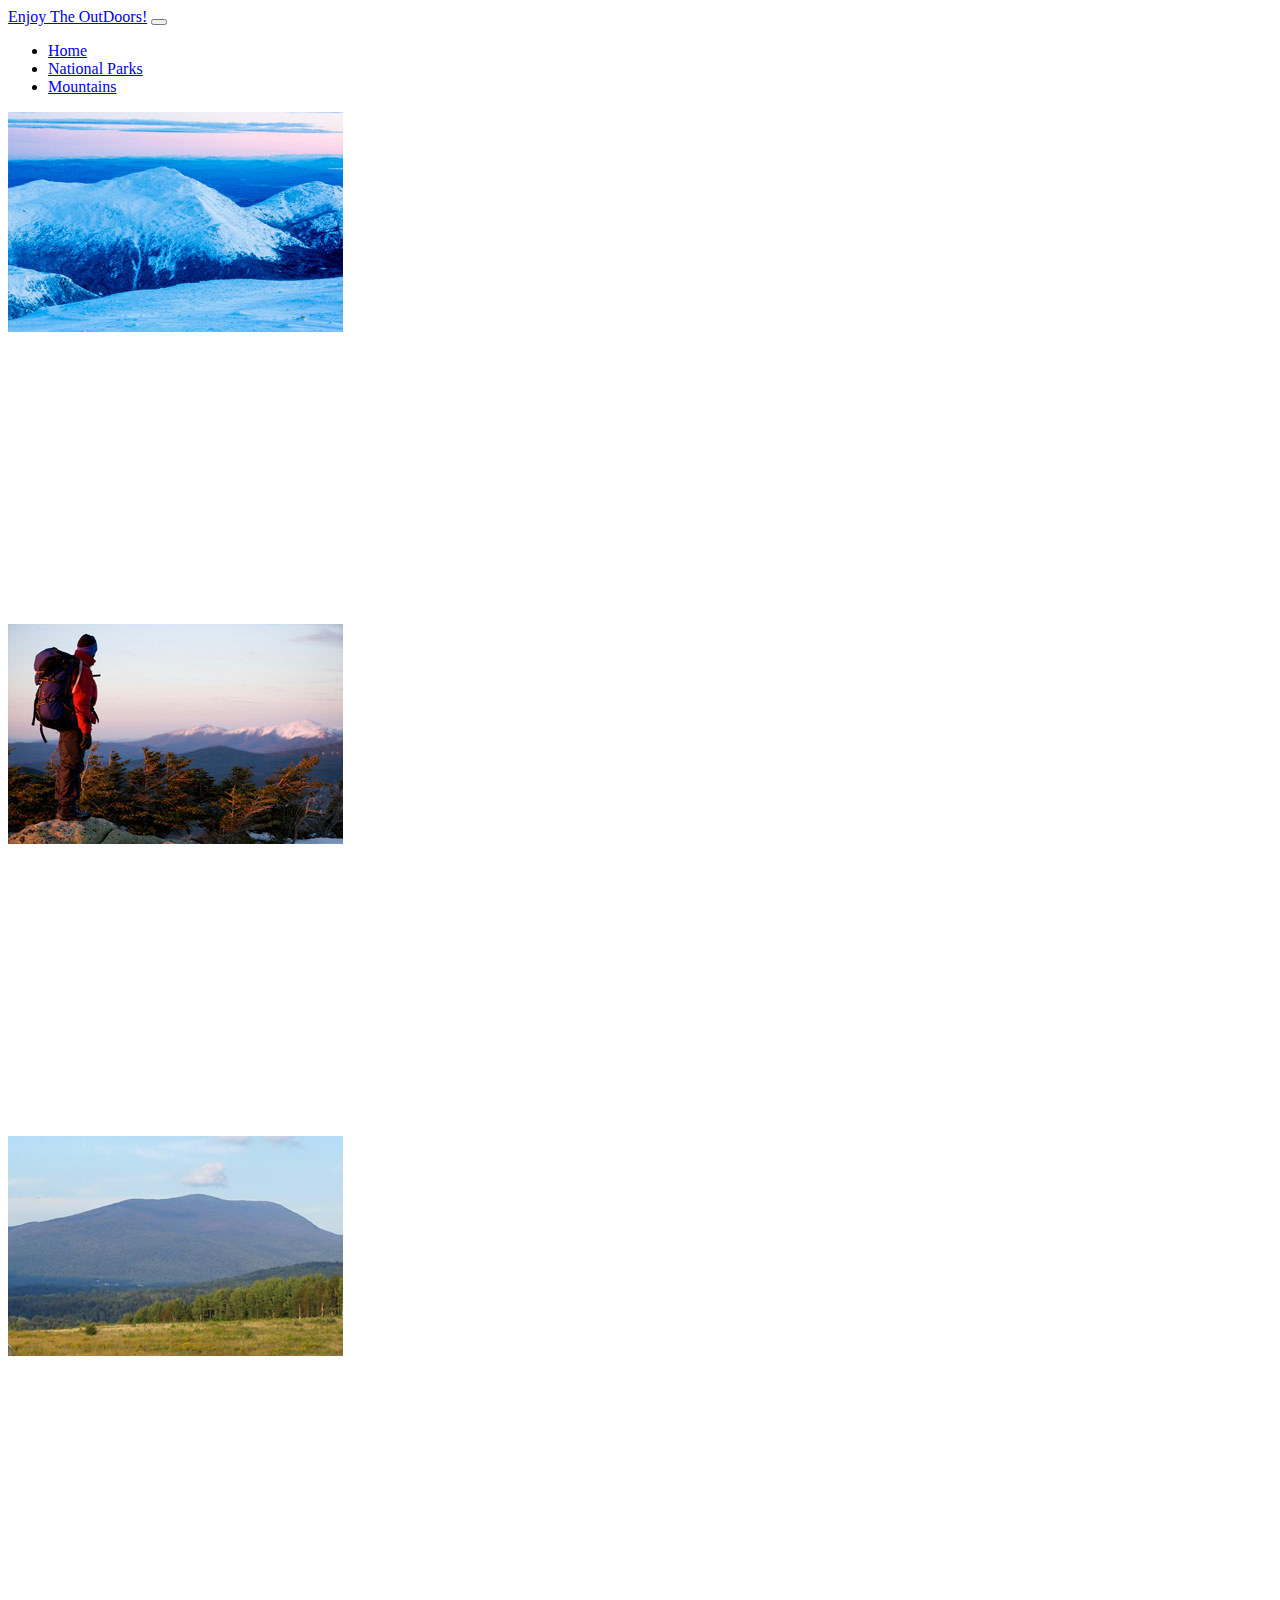
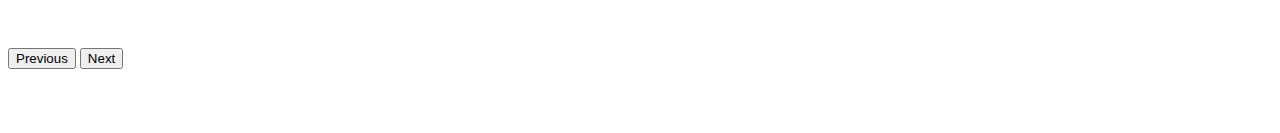
==== index.html @ 0d9d498b "added images folder, scripts folder, index, and other pages added minor cess changes. need to finish" ====
<!DOCTYPE html>
<html lang="en">
  <head>
    <meta charset="UTF-8" />
    <meta http-equiv="X-UA-Compatible" content="IE=edge" />
    <meta name="viewport" content="width=device-width, initial-scale=1.0" />
    <title>Enjoy The OutDoors</title>
    <link rel="stylesheet" href="style.css" />
    <script src="main.js"></script>
    <link
      href="https://cdn.jsdelivr.net/npm/bootstrap@5.3.0-alpha3/dist/css/bootstrap.min.css"
      rel="stylesheet"
      integrity="sha384-KK94CHFLLe+nY2dmCWGMq91rCGa5gtU4mk92HdvYe+M/SXH301p5ILy+dN9+nJOZ"
      crossorigin="anonymous"
    />
    <script
      src="https://cdn.jsdelivr.net/npm/bootstrap@5.3.0-alpha3/dist/js/bootstrap.bundle.min.js"
      integrity="sha384-ENjdO4Dr2bkBIFxQpeoTz1HIcje39Wm4jDKdf19U8gI4ddQ3GYNS7NTKfAdVQSZe"
      crossorigin="anonymous"
    ></script>
  </head>
  <body>
      <nav class="navbar navbar-expand-lg bg-body-tertiary" class="navbar bg-dark" data-bs-theme="dark"
      >
        <div class="container-fluid">
          <a class="navbar-brand" href="#">Enjoy The OutDoors!</a>
          <button
            class="navbar-toggler"
            type="button"
            data-bs-toggle="collapse"
            data-bs-target="#navbarText"
            aria-controls="navbarText"
            aria-expanded="false"
            aria-label="Toggle navigation"
          >
            <span class="navbar-toggler-icon"></span>
          </button>
          <div class="collapse navbar-collapse" id="navbarText">
            <ul class="navbar-nav me-auto mb-2 mb-lg-0">
              <li class="nav-item">
                <a class="nav-link active" aria-current="page" href="index.html">Home</a>
              </li>
              <li class="nav-item">
                <a class="nav-link" href="nationalparks.html">National Parks</a>
              </li>
              <li class="nav-item">
                <a class="nav-link" href="mountains.html">Mountains</a>
              </li>
            </ul>
          </div>
        </div>
      </nav>
    </nav>

    <div id="carouselExampleAutoplaying" class="carousel slide" data-bs-ride="carousel">
      <div class="carousel-inner">
        <div class="carousel-item active">
          <img src="images/Adams-StoryImage_2.jpg" class="d-block w-100" alt="...">
        </div>
        <div class="carousel-item">
          <img src="images/Bond-StoryImage_3.jpg" class="d-block w-100" alt="...">
        </div>
        <div class="carousel-item">
          <img src="images/Cabot-StoryImg.jpg" class="d-block w-100" alt="...">
        </div>
      </div>
      <button class="carousel-control-prev" type="button" data-bs-target="#carouselExampleAutoplaying" data-bs-slide="prev">
        <span class="carousel-control-prev-icon" aria-hidden="true"></span>
        <span class="visually-hidden">Previous</span>
      </button>
      <button class="carousel-control-next" type="button" data-bs-target="#carouselExampleAutoplaying" data-bs-slide="next">
        <span class="carousel-control-next-icon" aria-hidden="true"></span>
        <span class="visually-hidden">Next</span>
      </button>
    </div>

  </body>
</html>
---- style.css ----
.carousel {
    margin-bottom: 4rem;
}

.carousel-item {
    height: 32rem;
}
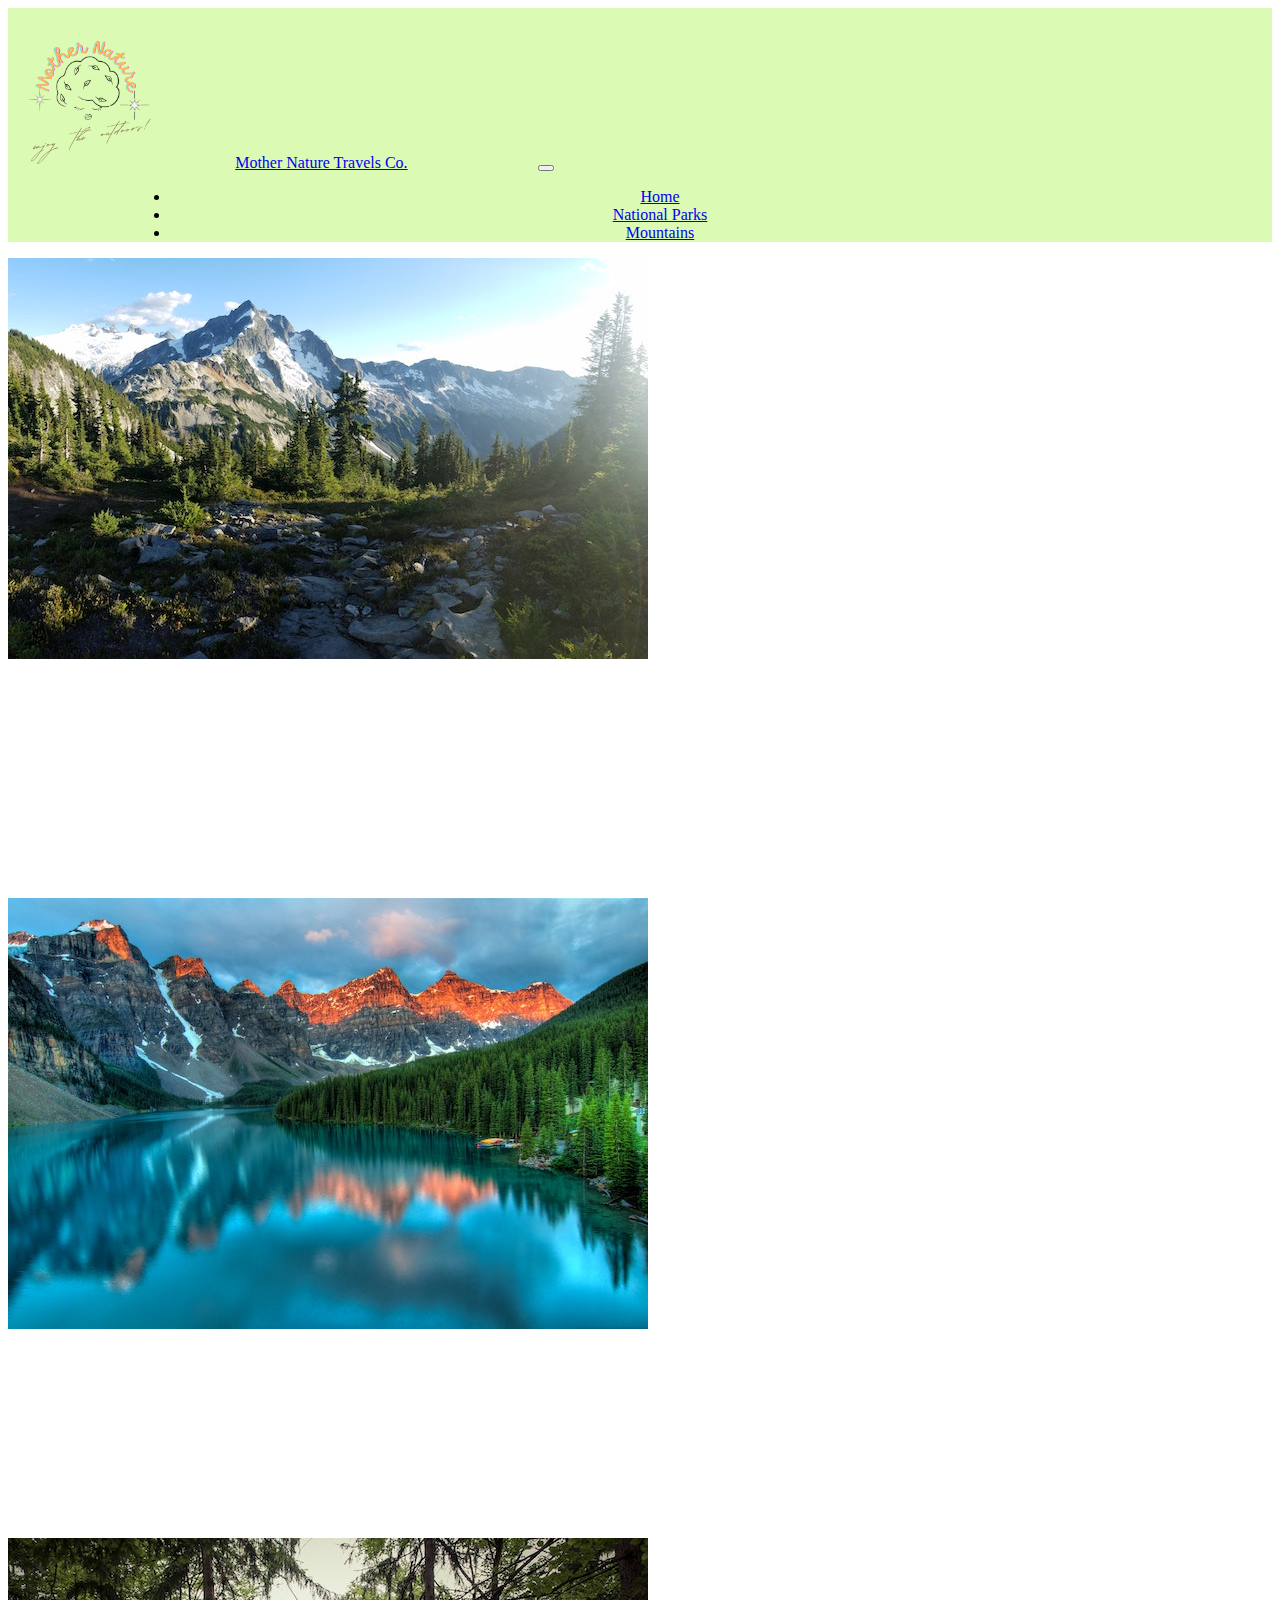
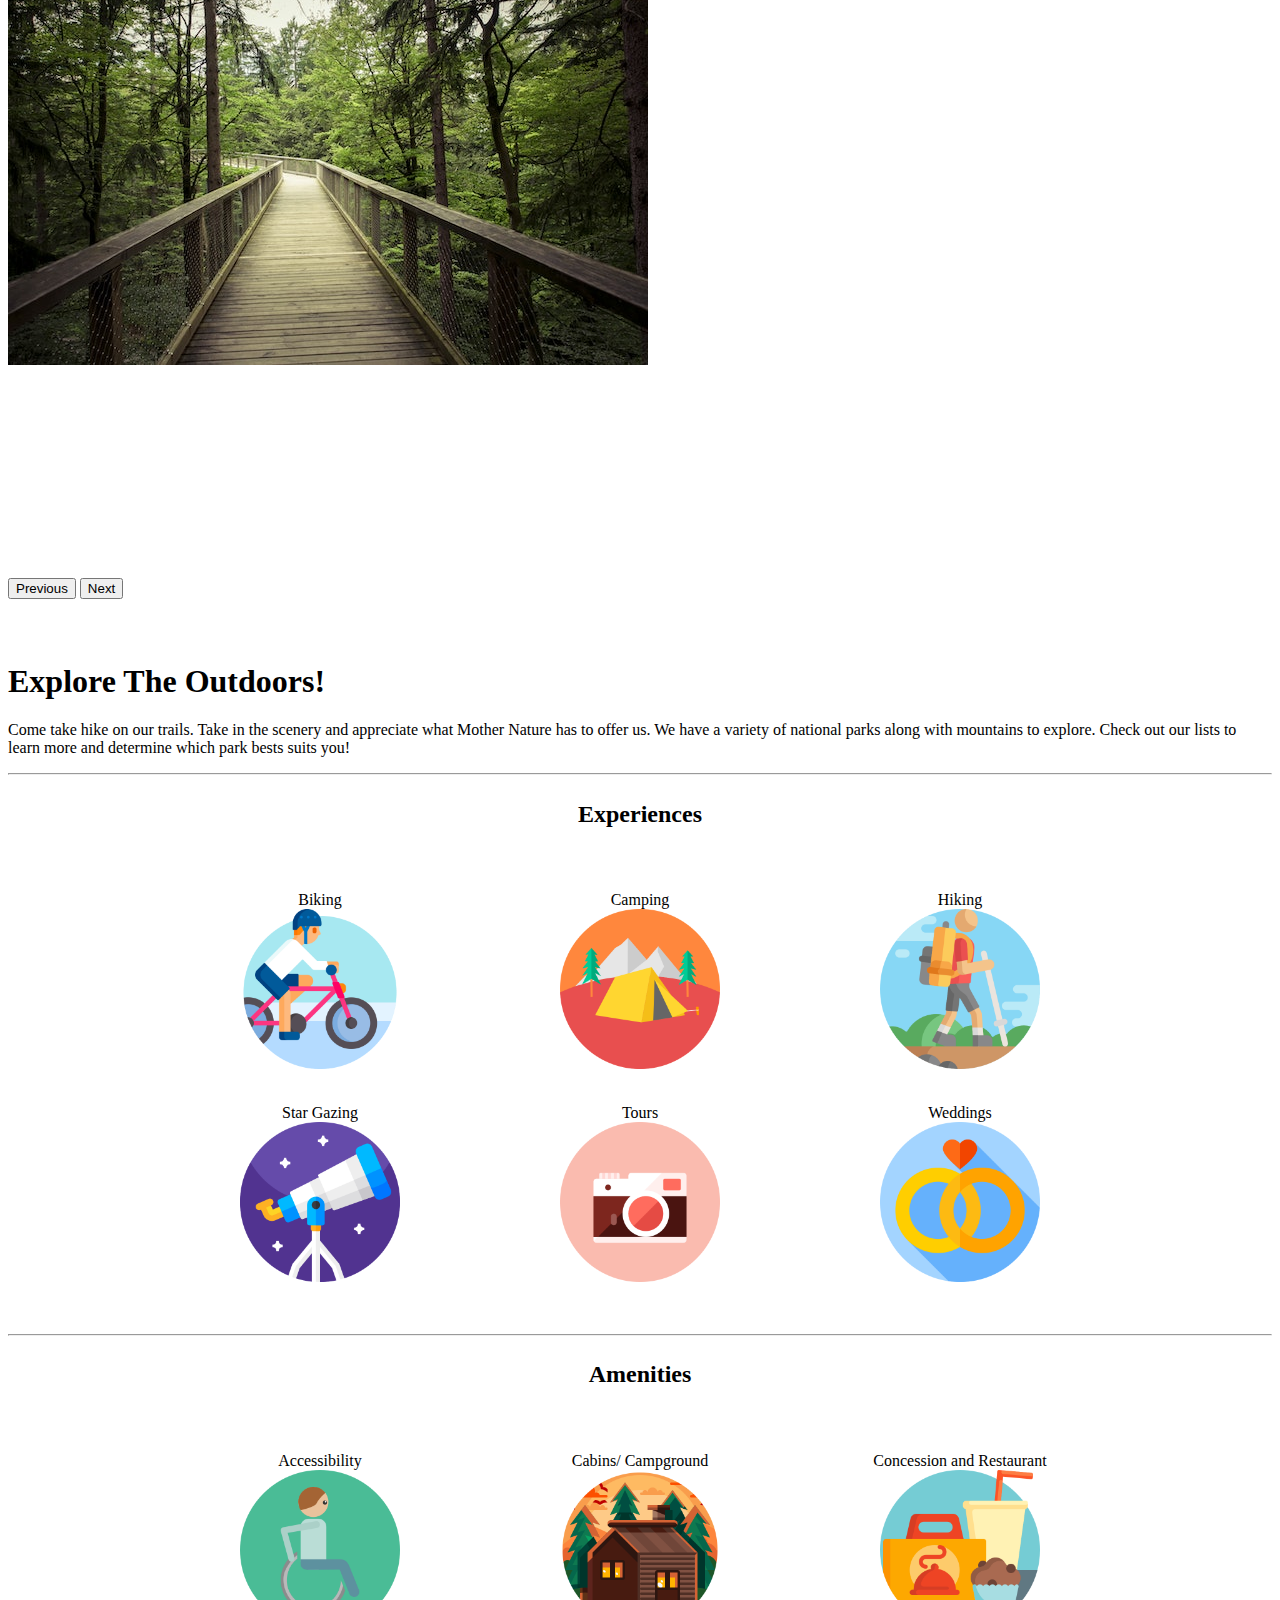
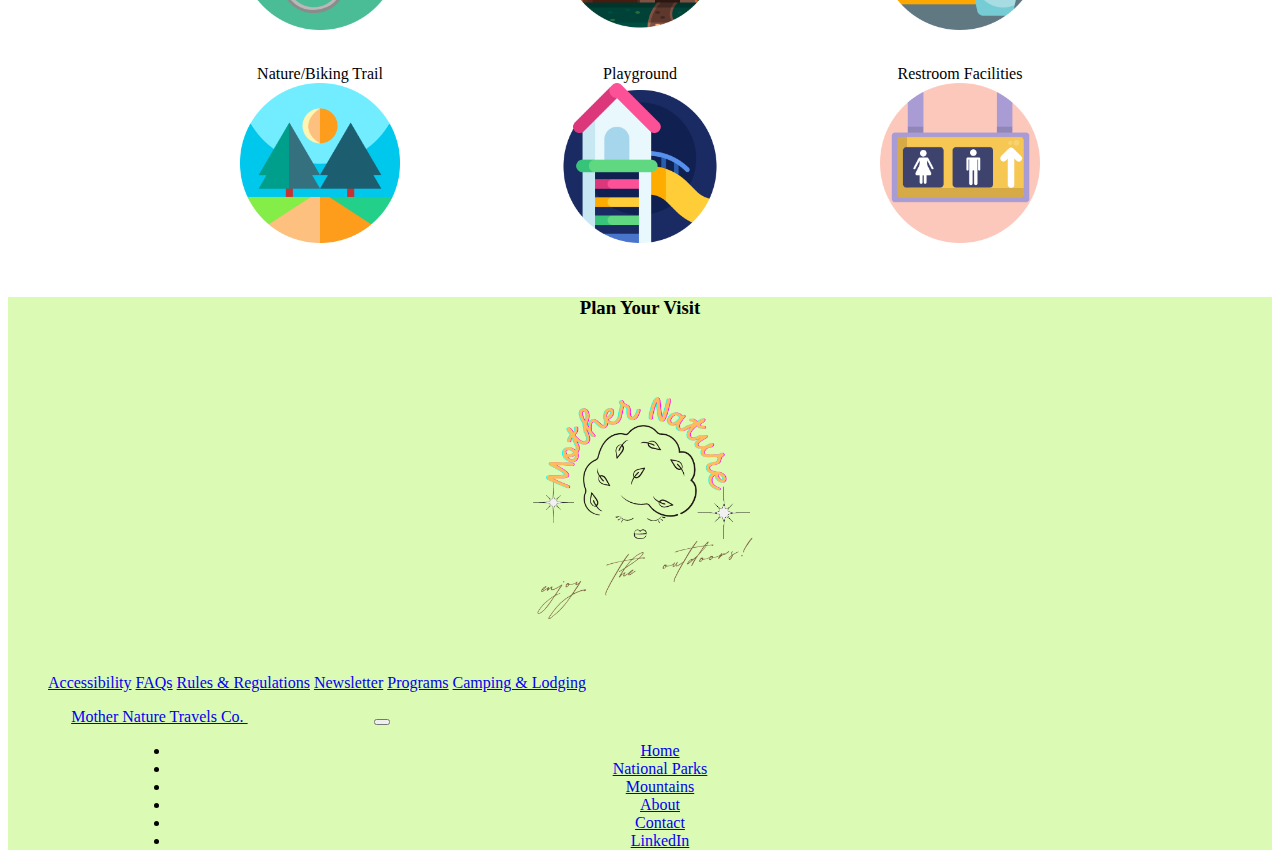
==== commit 91f15db5: "Index page finished. Added css and icons. Need to start on the next pages and add on the javascript." ====
--- a/index.html
+++ b/index.html
@@ -4,15 +4,16 @@
     <meta charset="UTF-8" />
     <meta http-equiv="X-UA-Compatible" content="IE=edge" />
     <meta name="viewport" content="width=device-width, initial-scale=1.0" />
-    <title>Enjoy The OutDoors</title>
-    <link rel="stylesheet" href="style.css" />
+    <title>Mother Nature</title>
+    <link rel="icon" type="image/png" sizes="32x32" href="images/favicon.ico">
     <script src="main.js"></script>
     <link
-      href="https://cdn.jsdelivr.net/npm/bootstrap@5.3.0-alpha3/dist/css/bootstrap.min.css"
-      rel="stylesheet"
-      integrity="sha384-KK94CHFLLe+nY2dmCWGMq91rCGa5gtU4mk92HdvYe+M/SXH301p5ILy+dN9+nJOZ"
-      crossorigin="anonymous"
+    href="https://cdn.jsdelivr.net/npm/bootstrap@5.3.0-alpha3/dist/css/bootstrap.min.css"
+    rel="stylesheet"
+    integrity="sha384-KK94CHFLLe+nY2dmCWGMq91rCGa5gtU4mk92HdvYe+M/SXH301p5ILy+dN9+nJOZ"
+    crossorigin="anonymous"
     />
+    <link rel="stylesheet" href="style.css" />
     <script
       src="https://cdn.jsdelivr.net/npm/bootstrap@5.3.0-alpha3/dist/js/bootstrap.bundle.min.js"
       integrity="sha384-ENjdO4Dr2bkBIFxQpeoTz1HIcje39Wm4jDKdf19U8gI4ddQ3GYNS7NTKfAdVQSZe"
@@ -20,10 +21,10 @@
     ></script>
   </head>
   <body>
-      <nav class="navbar navbar-expand-lg bg-body-tertiary" class="navbar bg-dark" data-bs-theme="dark"
-      >
+      <nav class="navbar">
         <div class="container-fluid">
-          <a class="navbar-brand" href="#">Enjoy The OutDoors!</a>
+          <img class="logo"  src="images/logo.png" alt="logo">
+          <a class="navbar-brand" href="#">Mother Nature Travels Co.</a>
           <button
             class="navbar-toggler"
             type="button"
@@ -55,13 +56,13 @@
     <div id="carouselExampleAutoplaying" class="carousel slide" data-bs-ride="carousel">
       <div class="carousel-inner">
         <div class="carousel-item active">
-          <img src="images/Adams-StoryImage_2.jpg" class="d-block w-100" alt="...">
+          <img src="images/pexels-albert-white-361104.jpg" class="d-block w-100" alt="...">
         </div>
         <div class="carousel-item">
-          <img src="images/Bond-StoryImage_3.jpg" class="d-block w-100" alt="...">
+          <img src="images/pexels-james-wheeler-417074.jpg" class="d-block w-100" alt="...">
         </div>
         <div class="carousel-item">
-          <img src="images/Cabot-StoryImg.jpg" class="d-block w-100" alt="...">
+          <img src="images/pexels-markus-spiske-117843.jpg" class="d-block w-100" alt="...">
         </div>
       </div>
       <button class="carousel-control-prev" type="button" data-bs-target="#carouselExampleAutoplaying" data-bs-slide="prev">
@@ -73,6 +74,87 @@
         <span class="visually-hidden">Next</span>
       </button>
     </div>
+    
+    <div class ="brief-description">
+      <h1>Explore The Outdoors!</h1>
+
+      <p>Come take hike on our trails. Take in the scenery and appreciate what Mother Nature has to offer us. We have a variety of national parks along with mountains to explore. Check out our lists to learn more and determine which park bests suits you!</p>
+    </div>
+
+    <hr>
+
+    <div class="things-to-do">
+      <h2>Experiences</h2>
+      <ul class="to-do-list" >
+        <li class="caption"  title="Biking"><img src="icons/biking.png"></li>
+        <li class="caption" title="Camping"><img src="icons/camping.png"></li>
+        <li class="caption" title="Hiking"><img src="icons/hiking.png"></li>
+        <li class="caption" title="Star Gazing"><img src="icons/stargazing.png"></li>
+        <li class="caption" title="Tours"><img src="icons/tours.png"></li>
+        <li class="caption" title="Weddings"><img src="icons/wedding.png"></li>
+       </ul>
+
+      <hr>
+
+      <h2>Amenities</h2>
+      <ul class="to-do-list"  >
+        <li class="caption"  title="Accessibility"><img src="icons/accessible.png"></li>
+        <li class="caption" title="Cabins/ Campground"><img src="icons/cabins.png"></li>
+        <li class="caption" title="Concession and Restaurant"><img src="icons/food.png"></li>
+        <li class="caption" title="Nature/Biking Trail"><img src="icons/nature.png"></li>
+        <li class="caption" title="Playground"><img src="icons/playground.png"></li>
+        <li class="caption" title="Restroom Facilities"><img src="icons/restroom.png"></li>
+       </ul>
+
+    </div>
+
+    <footer>
+      <div class="footer-listsection"> 
+      <h3>Plan Your Visit</h3>
+      <img class="footer-logo"  src="images/logo.png" alt="logo">
+      <div class="col-md-3 col-sm-6 col-xs-12">
+        <ul class="fta-list">
+          <li><a href="#">Accessibility</a></li>
+          <li><a href="#">FAQs</a></li>
+          <li><a href="#">Rules & Regulations</a></li>
+          <li><a href="#">Newsletter</a></li>
+          <li><a href="#">Programs</a></li>
+          <li><a href="#">Camping & Lodging </a></li>
+        </ul>
+      </div>
+
+      <nav class="navbar navbar-expand-lg bg-body-tertiary" data-bs-theme="dark">
+        <div class="container-fluid">
+          <a class="navbar-brand" href="#">Mother Nature Travels Co. </a>
+          <button class="navbar-toggler" type="button" data-bs-toggle="collapse" data-bs-target="#navbarText" aria-controls="navbarText" aria-expanded="false" aria-label="Toggle navigation">
+            <span class="navbar-toggler-icon"></span>
+          </button>
+          <div class="collapse navbar-collapse" id="navbarText">
+            <ul class="navbar-nav me-auto mb-2 mb-lg-0">
+              <li class="nav-item">
+                <a class="nav-link active" aria-current="page" href="index.html">Home</a>
+              </li>
+              <li class="nav-item">
+                <a class="nav-link" href="nationalparks.html">National Parks</a>
+              </li>
+              <li class="nav-item">
+                <a class="nav-link" href="mountains.html">Mountains</a>
+              </>
+              <li class="nav-item">
+                <a class="nav-link" href="#">About</a>
+              </li>
+              <li class="nav-item">
+                <a class="nav-link" href="#">Contact</a>
+              </li>
+              <li class="nav-item">
+                <a class="nav-link" href="#">LinkedIn</a>
+              </li>
+
+            </ul>
+          </div>
+        </div>
+      </nav>
+    </footer>
 
   </body>
 </html>
--- a/style.css
+++ b/style.css
@@ -1,7 +1,76 @@
+.logo {
+    width: 10rem;
+
+}
 .carousel {
     margin-bottom: 4rem;
 }
 
 .carousel-item {
-    height: 32rem;
+    height: 40rem;
+}
+
+.navbar {
+    background-color: #DBFAB4;
+}
+
+.navbar-brand {
+    margin-right: 10%;
+    margin-left: 5%;
+}
+
+.nav-item {
+    margin-right: 10%;
+    margin-left: 10%;
+    text-align:center;
+
+}
+
+.caption:before {
+    content: attr(title);
+    display: block;
+  }
+
+  h2{
+    text-align: center;
+    margin-top: 2%;
+    margin-bottom: 5%;
+  }
+
+ .to-do-list {
+    text-align: center;
+    padding: 0;
+  }
+  
+  .caption {
+    width: 25%;
+    display: inline-block;
+    vertical-align: top;
+  }
+  
+  .caption img {
+    max-width: 10rem;
+    height: auto;
+    display: inline;
+    margin-bottom: 10%;
+  }
+
+
+  .footer-listsection {
+    background-color: #DBFAB4;
+  }
+  .footer-logo {
+    display: block;
+    margin-left: auto;
+    margin-right: auto;
+    margin-bottom: 3rem;
+    width: 18rem;
+  }
+
+  h3{
+    text-align: center;
+  }
+.fta-list li {
+   display: inline;
+   text-align: center;
 }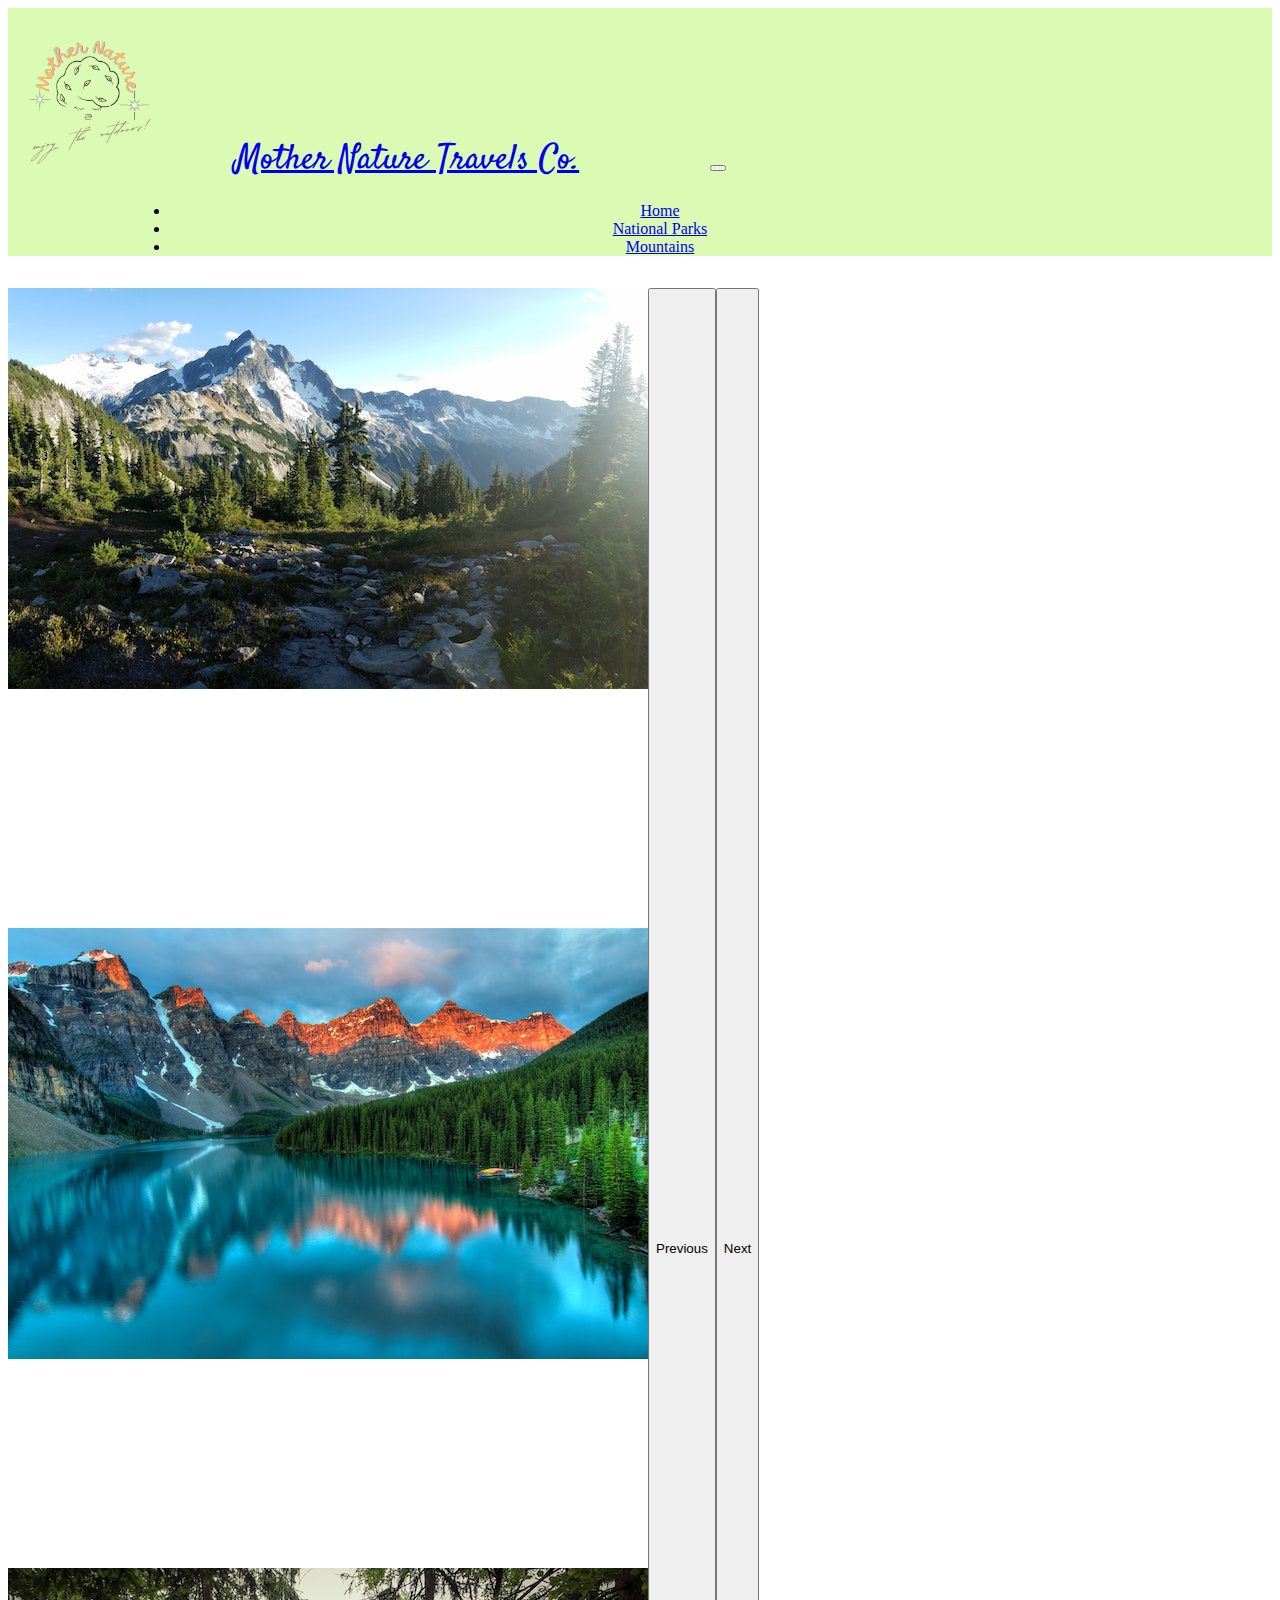
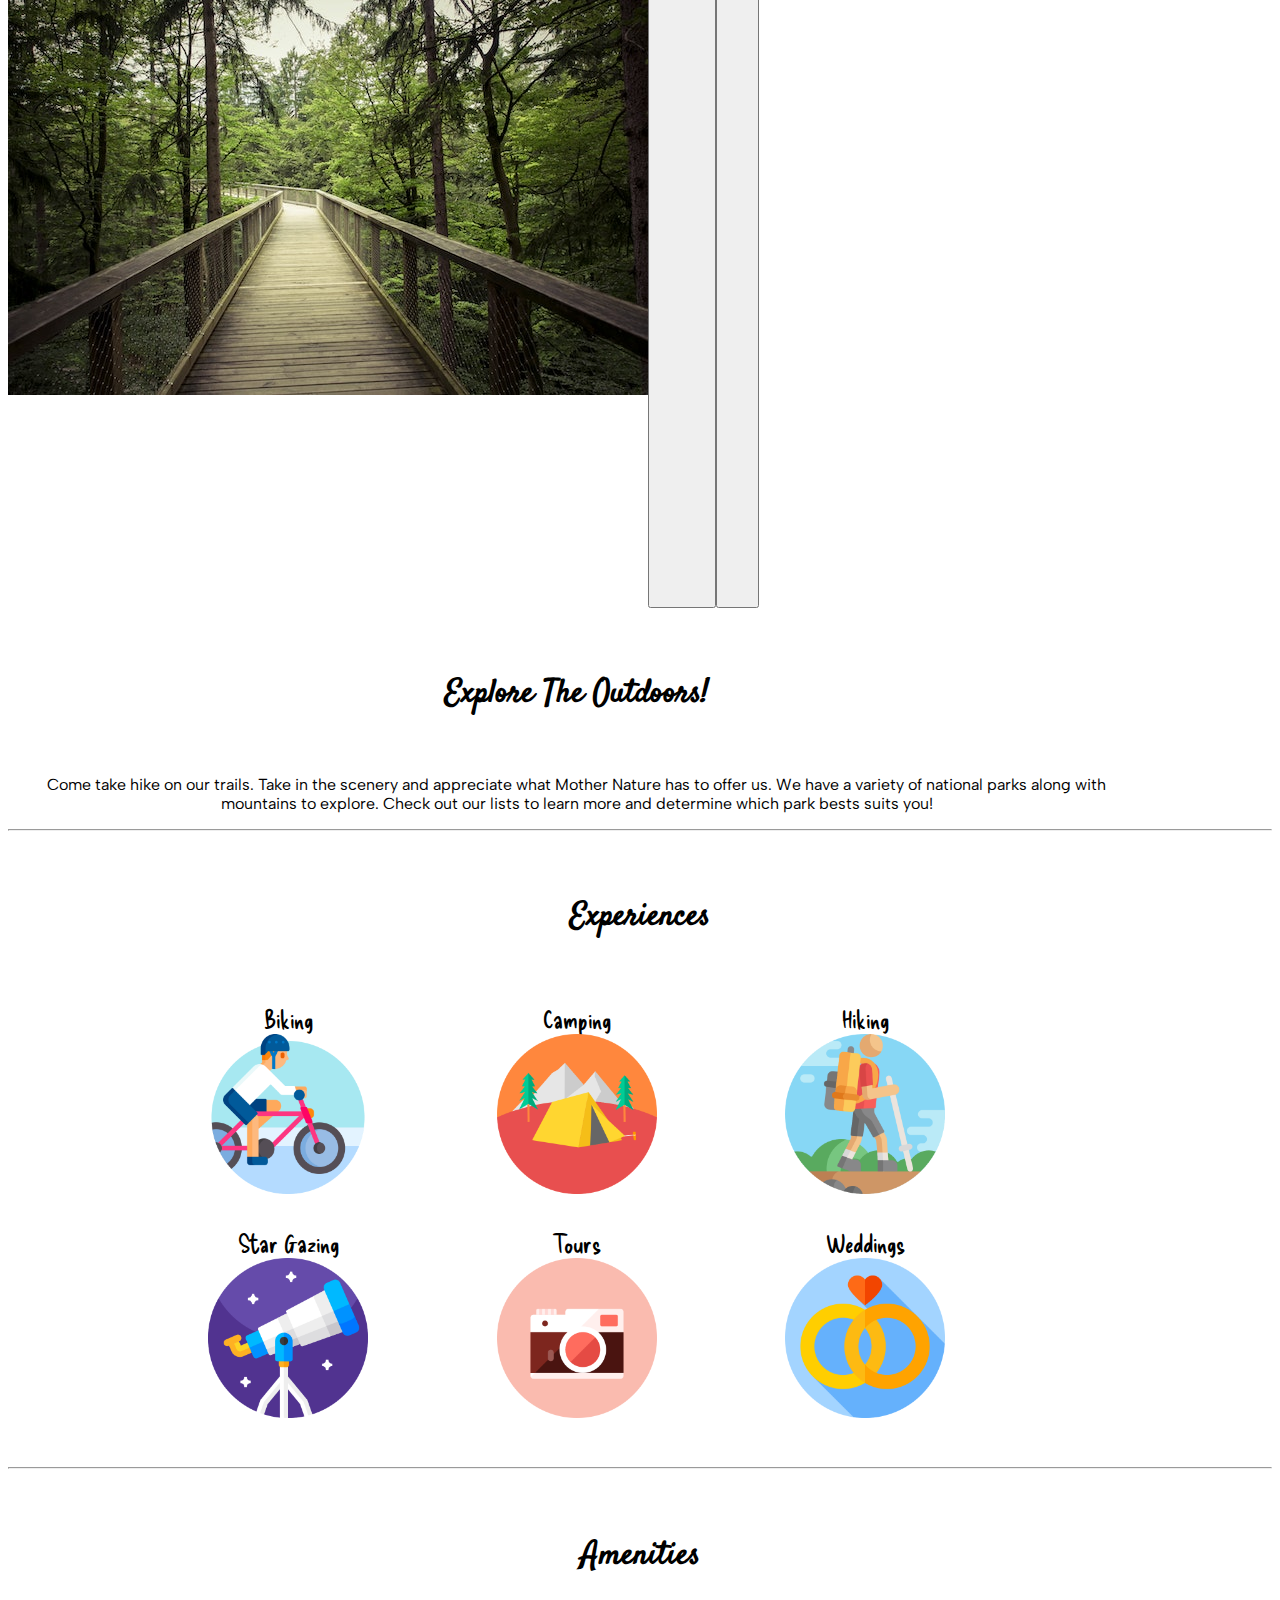
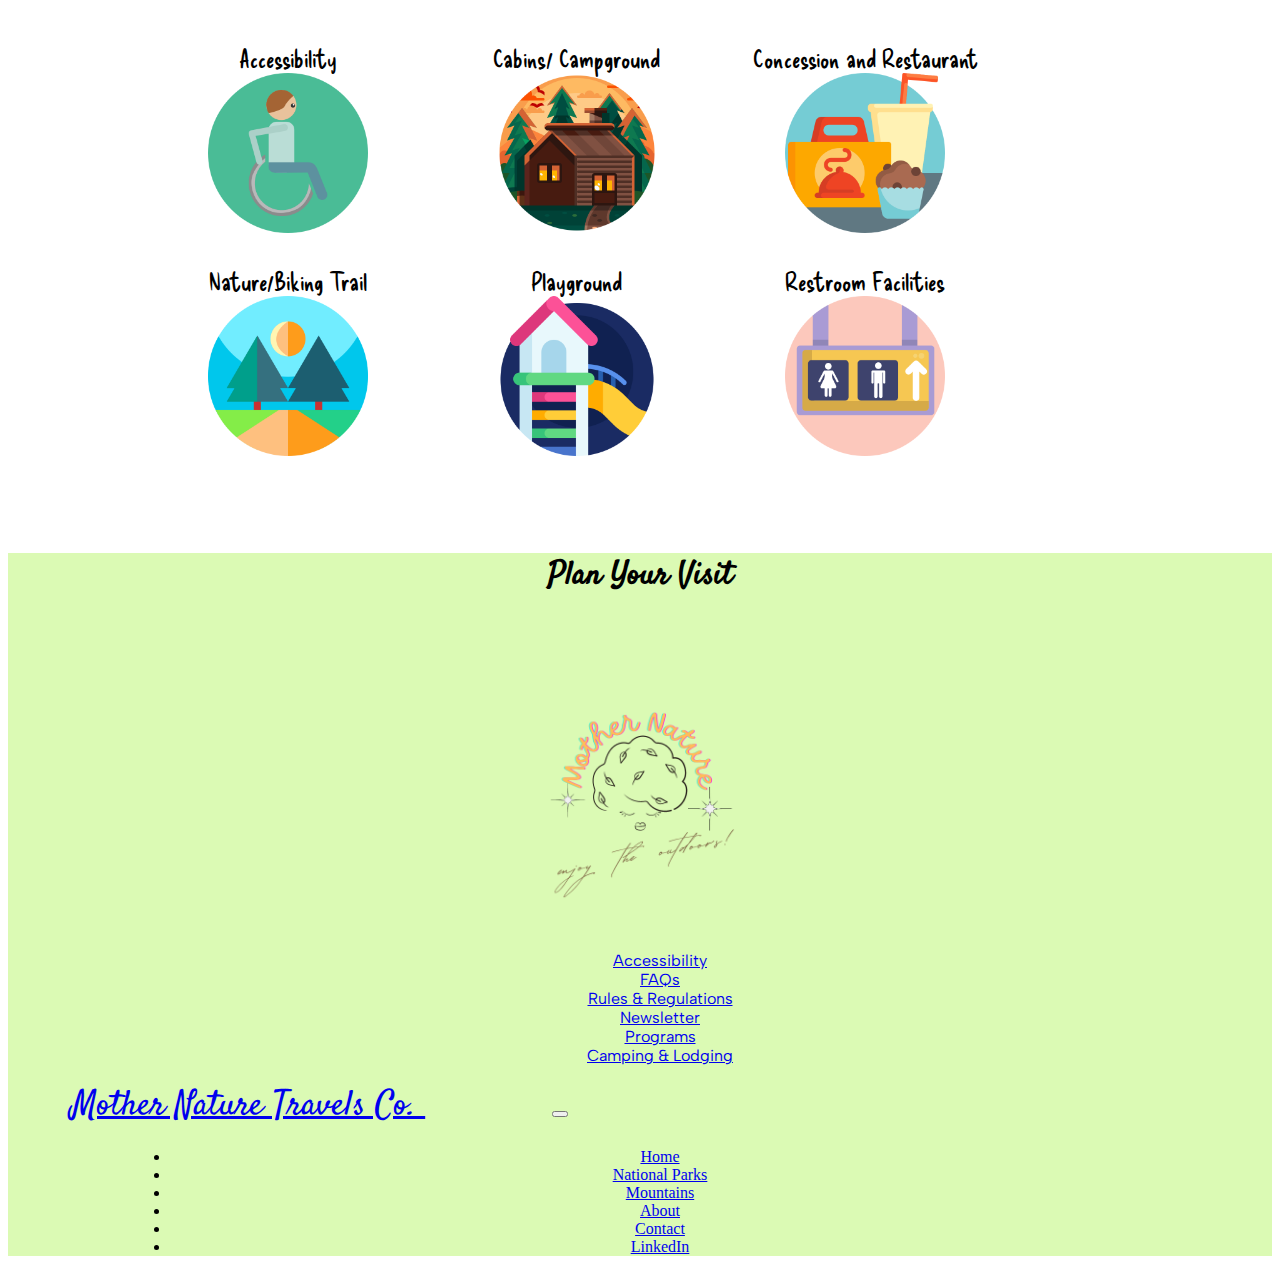
==== commit e98390e2: "Added css to all html pages. Still need to add more. I found a bug in my mountain js, and i am curre" ====
--- a/index.html
+++ b/index.html
@@ -14,6 +14,10 @@
     crossorigin="anonymous"
     />
     <link rel="stylesheet" href="style.css" />
+    <link rel="preconnect" href="https://fonts.googleapis.com">
+<link rel="preconnect" href="https://fonts.gstatic.com" crossorigin>
+<link href="https://fonts.googleapis.com/css2?family=Albert+Sans&family=Delicious+Handrawn&family=Satisfy&display=swap" rel="stylesheet">
+
     <script
       src="https://cdn.jsdelivr.net/npm/bootstrap@5.3.0-alpha3/dist/js/bootstrap.bundle.min.js"
       integrity="sha384-ENjdO4Dr2bkBIFxQpeoTz1HIcje39Wm4jDKdf19U8gI4ddQ3GYNS7NTKfAdVQSZe"
@@ -76,15 +80,15 @@
     </div>
     
     <div class ="brief-description">
-      <h1>Explore The Outdoors!</h1>
+      <h1 class="descr-title">Explore The Outdoors!</h1>
 
-      <p>Come take hike on our trails. Take in the scenery and appreciate what Mother Nature has to offer us. We have a variety of national parks along with mountains to explore. Check out our lists to learn more and determine which park bests suits you!</p>
+      <p class="descr-body">Come take hike on our trails. Take in the scenery and appreciate what Mother Nature has to offer us. We have a variety of national parks along with mountains to explore. Check out our lists to learn more and determine which park bests suits you!</p>
     </div>
 
     <hr>
 
     <div class="things-to-do">
-      <h2>Experiences</h2>
+      <h1 >Experiences</h1>
       <ul class="to-do-list" >
         <li class="caption"  title="Biking"><img src="icons/biking.png"></li>
         <li class="caption" title="Camping"><img src="icons/camping.png"></li>
@@ -96,7 +100,7 @@
 
       <hr>
 
-      <h2>Amenities</h2>
+      <h1>Amenities</h1>
       <ul class="to-do-list"  >
         <li class="caption"  title="Accessibility"><img src="icons/accessible.png"></li>
         <li class="caption" title="Cabins/ Campground"><img src="icons/cabins.png"></li>
@@ -110,7 +114,7 @@
 
     <footer>
       <div class="footer-listsection"> 
-      <h3>Plan Your Visit</h3>
+      <h1 class="footer-title">Plan Your Visit</h1>
       <img class="footer-logo"  src="images/logo.png" alt="logo">
       <div class="col-md-3 col-sm-6 col-xs-12">
         <ul class="fta-list">
@@ -123,8 +127,8 @@
         </ul>
       </div>
 
+      <div class="container-fluid">
       <nav class="navbar navbar-expand-lg bg-body-tertiary" data-bs-theme="dark">
-        <div class="container-fluid">
           <a class="navbar-brand" href="#">Mother Nature Travels Co. </a>
           <button class="navbar-toggler" type="button" data-bs-toggle="collapse" data-bs-target="#navbarText" aria-controls="navbarText" aria-expanded="false" aria-label="Toggle navigation">
             <span class="navbar-toggler-icon"></span>
--- a/style.css
+++ b/style.css
@@ -1,13 +1,99 @@
+p{
+  font-family: 'Albert Sans', sans-serif;
+  text-align: center;
+
+}
+
+
+
+/* Styles for large screens */
+@media screen and (min-width: 1200px) {
+ 
+  .to-do-list {
+    width: 90%;
+  }
+
+  .brief-description {
+    
+    width: 90%;
+  }
+
+}
+
+/* Styles for medium screens */
+@media screen and (max-width: 1199px) {
+
+  .carousel{
+    width: 110%;
+  }
+  .to-do-list {
+    width: 110%;
+  }
+
+  .brief-description {
+    width: 110%;
+  }
+  .container-fluid {
+    width: 100%;
+    }
+
+}
+
+/* Styles for small screens */
+@media screen and (max-width: 767px) {
+
+  .carousel {
+    width: 100%;
+    display: flex;
+  
+  }
+
+  .brief-description {
+    width: 100%;
+    position: relative;
+
+  }
+
+  .descr-title, .descr-body{
+    position: relative;
+    margin-top:0%;
+  }
+
+  .things-to-do {
+   width: 140%;
+   position:relative;
+  }
+
+  .container-fluid {
+    width: 100%;
+  }
+
+  h1{
+    position: absolute;
+  }
+
+}
+
+
 .logo {
     width: 10rem;
 
 }
 .carousel {
-    margin-bottom: 4rem;
+    margin-bottom: 5%;
+    display: flex;
 }
 
 .carousel-item {
     height: 40rem;
+}
+
+.brief-description {
+  margin-top: auto;
+}
+
+.container-fluid{
+  margin-bottom: 2rem;
 }
 
 .navbar {
@@ -17,13 +103,27 @@
 .navbar-brand {
     margin-right: 10%;
     margin-left: 5%;
+    font-size: 35px;
+    font-family: 'Satisfy', cursive;
 }
 
 .nav-item {
     margin-right: 10%;
     margin-left: 10%;
     text-align:center;
+    
 
+}
+
+.fta-list  {
+  font-family: 'Albert Sans', sans-serif;
+  text-align: center;
+  list-style: none;
+}
+
+.caption {
+  font-family: 'Albert Sans', sans-serif;
+  font-size: 25px;
 }
 
 .caption:before {
@@ -31,10 +131,13 @@
     display: block;
   }
 
-  h2{
+
+
+  h1, h2{
     text-align: center;
-    margin-top: 2%;
+    margin-top: 5%;
     margin-bottom: 5%;
+    font-family: 'Satisfy', cursive;
   }
 
  .to-do-list {
@@ -44,33 +147,34 @@
   
   .caption {
     width: 25%;
+    flex-wrap: wrap;
+    vertical-align: top;
     display: inline-block;
-    vertical-align: top;
+    font-family: 'Delicious Handrawn', cursive;
   }
   
   .caption img {
-    max-width: 10rem;
+    width: 10rem;
     height: auto;
-    display: inline;
+    display: inline-flex;
     margin-bottom: 10%;
+    
   }
 
 
   .footer-listsection {
     background-color: #DBFAB4;
+
   }
+
   .footer-logo {
     display: block;
     margin-left: auto;
     margin-right: auto;
     margin-bottom: 3rem;
-    width: 18rem;
+    width: 15rem;
   }
 
-  h3{
-    text-align: center;
-  }
-.fta-list li {
-   display: inline;
-   text-align: center;
-}+
+  
+  
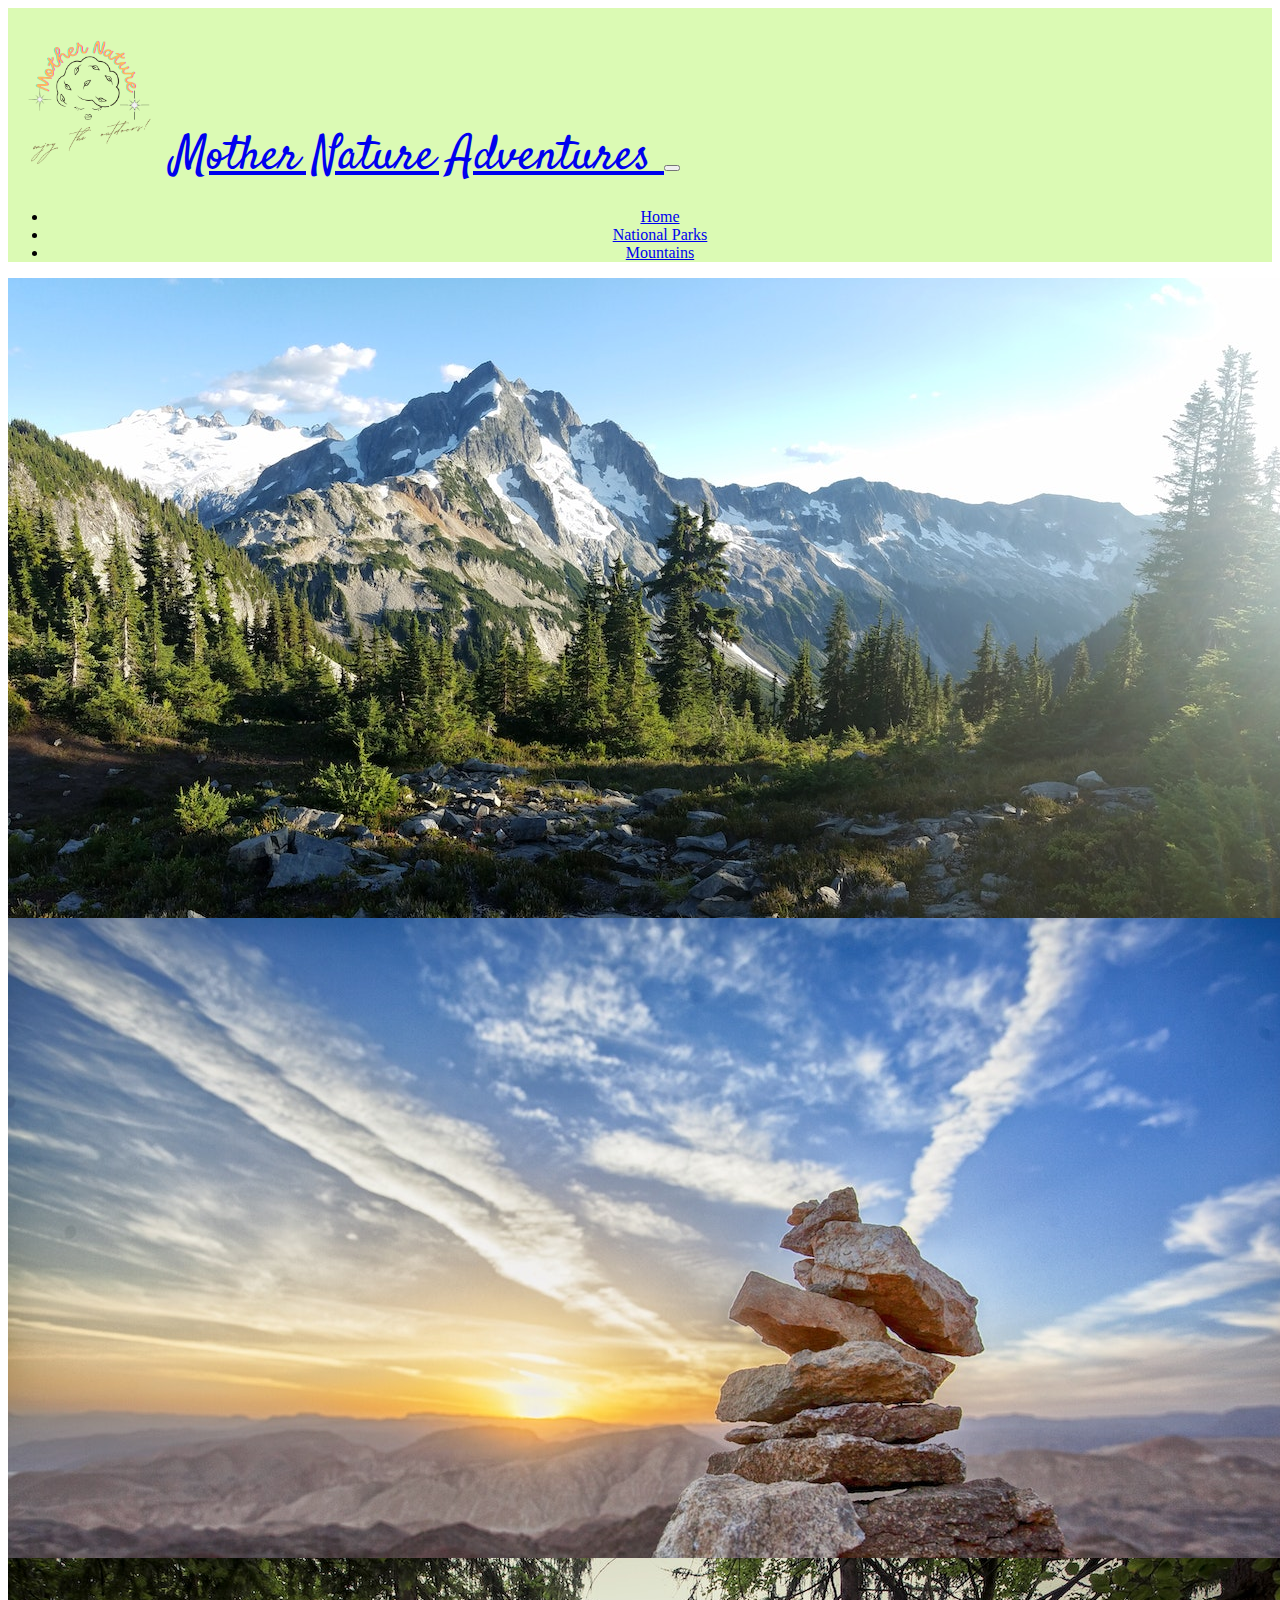
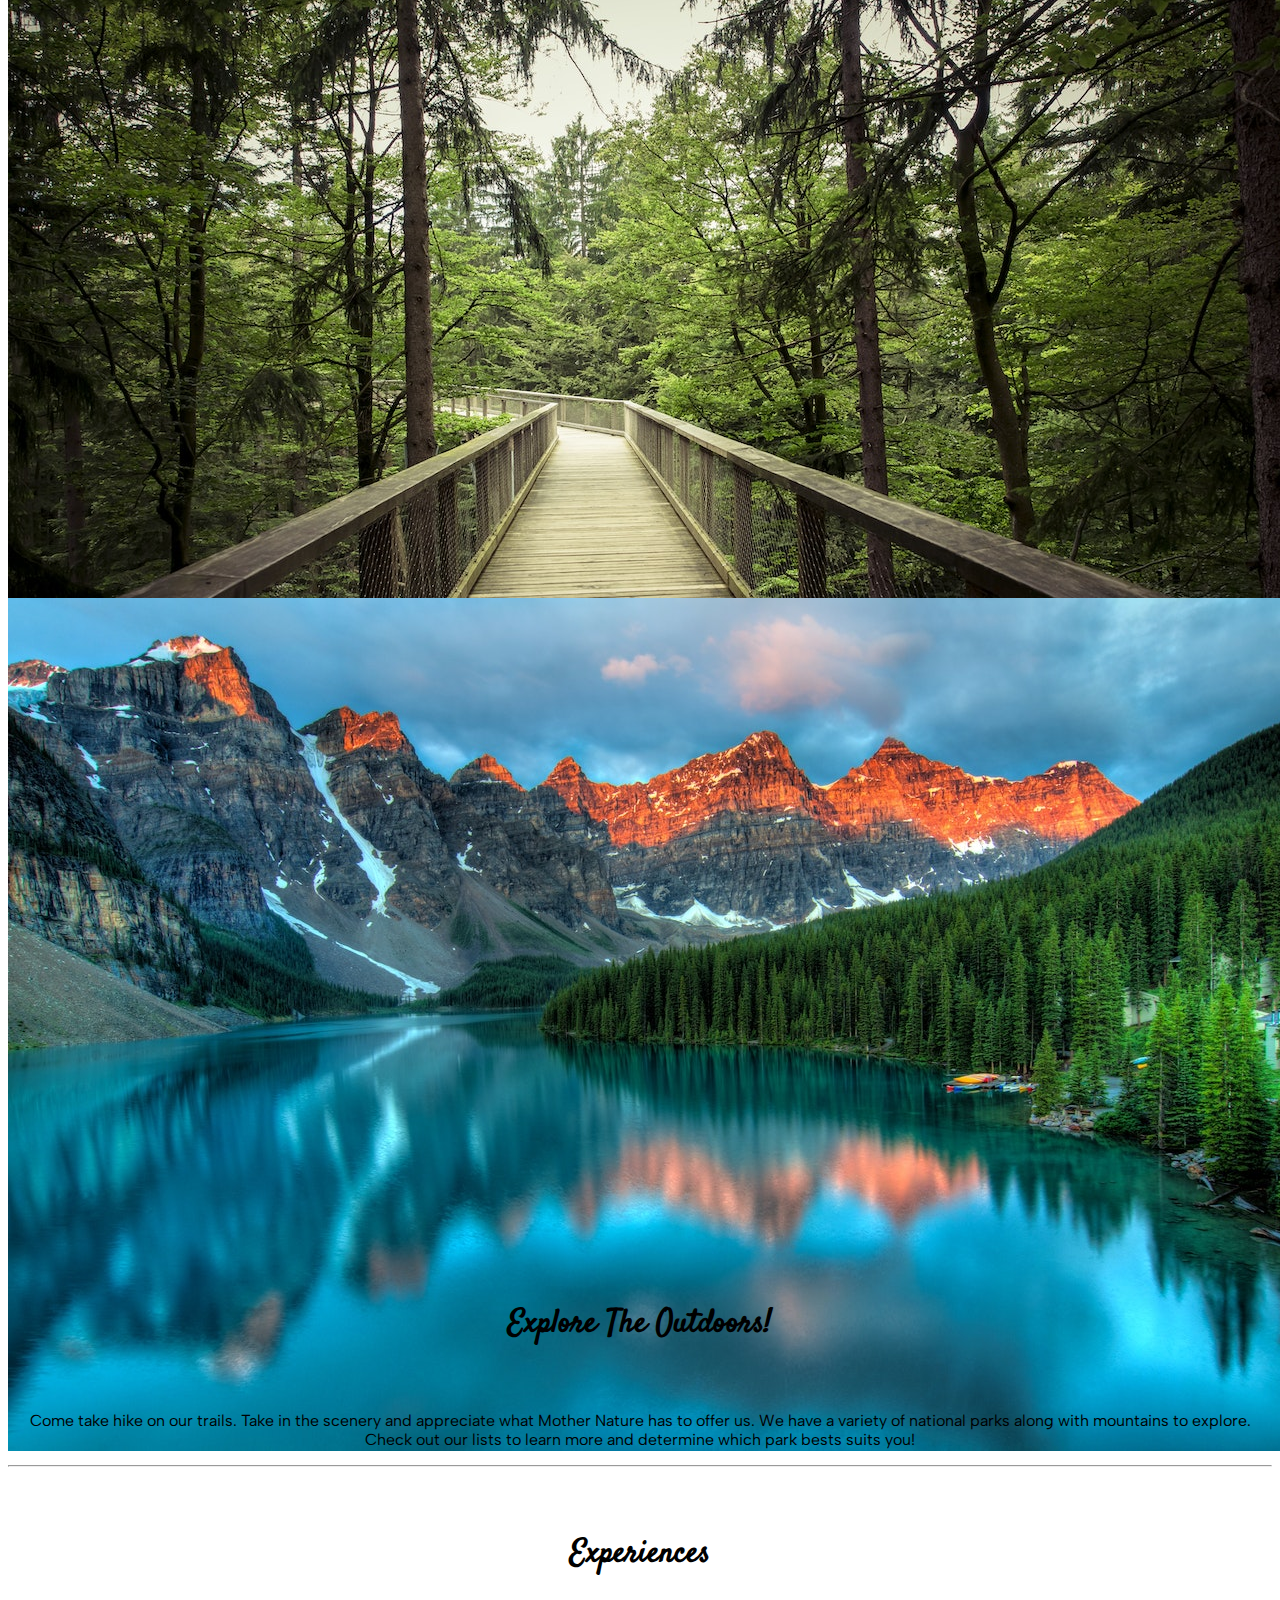
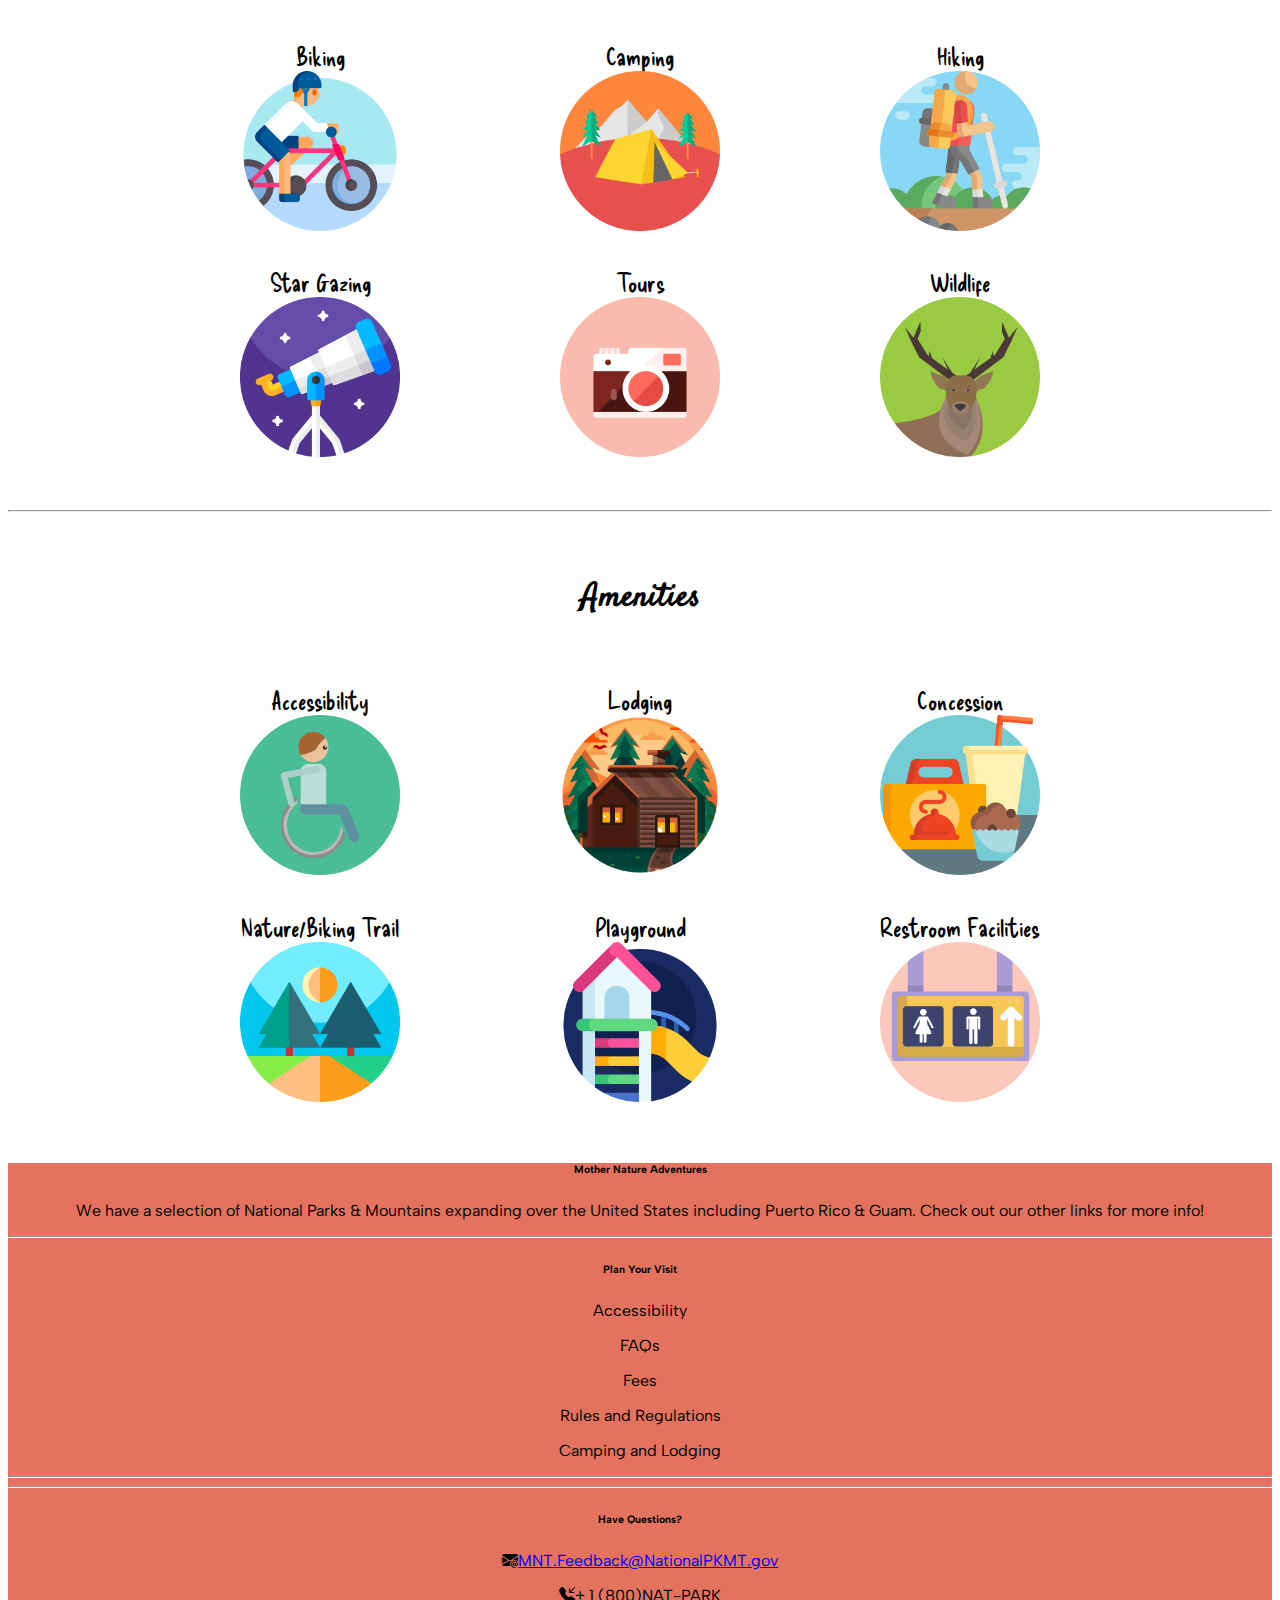
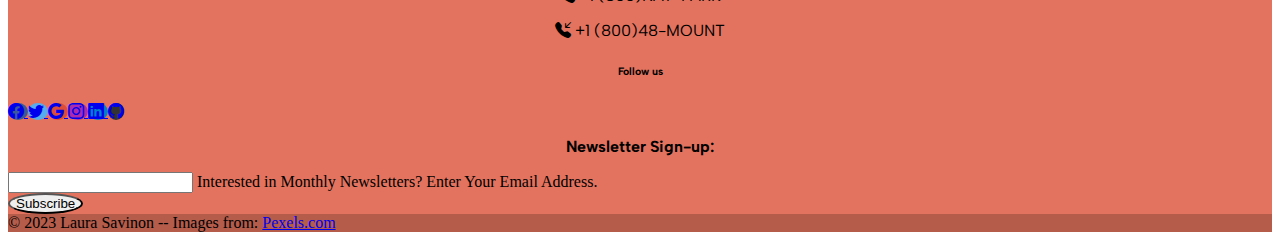
==== commit 4b0a5430: "added more css to the html pages. I need to finish the responsiveness of all html pages and complete" ====
--- a/index.html
+++ b/index.html
@@ -6,29 +6,31 @@
     <meta name="viewport" content="width=device-width, initial-scale=1.0" />
     <title>Mother Nature</title>
     <link rel="icon" type="image/png" sizes="32x32" href="images/favicon.ico">
-    <script src="main.js"></script>
     <link
     href="https://cdn.jsdelivr.net/npm/bootstrap@5.3.0-alpha3/dist/css/bootstrap.min.css"
     rel="stylesheet"
     integrity="sha384-KK94CHFLLe+nY2dmCWGMq91rCGa5gtU4mk92HdvYe+M/SXH301p5ILy+dN9+nJOZ"
     crossorigin="anonymous"
     />
+    <link rel="stylesheet" href="https://cdn.jsdelivr.net/npm/bootstrap-icons@1.10.5/font/bootstrap-icons.css">
     <link rel="stylesheet" href="style.css" />
     <link rel="preconnect" href="https://fonts.googleapis.com">
-<link rel="preconnect" href="https://fonts.gstatic.com" crossorigin>
-<link href="https://fonts.googleapis.com/css2?family=Albert+Sans&family=Delicious+Handrawn&family=Satisfy&display=swap" rel="stylesheet">
-
-    <script
+    <link rel="preconnect" href="https://fonts.gstatic.com" crossorigin>
+    <link href="https://fonts.googleapis.com/css2?family=Albert+Sans&family=Delicious+Handrawn&family=Satisfy&display=swap" rel="stylesheet">
+
+    <script defer
       src="https://cdn.jsdelivr.net/npm/bootstrap@5.3.0-alpha3/dist/js/bootstrap.bundle.min.js"
       integrity="sha384-ENjdO4Dr2bkBIFxQpeoTz1HIcje39Wm4jDKdf19U8gI4ddQ3GYNS7NTKfAdVQSZe"
       crossorigin="anonymous"
     ></script>
   </head>
   <body>
+
+    <div class="container-fluid">
       <nav class="navbar">
-        <div class="container-fluid">
           <img class="logo"  src="images/logo.png" alt="logo">
-          <a class="navbar-brand" href="#">Mother Nature Travels Co.</a>
+          <a class="navbar-brand" href="#">Mother Nature Adventures </a>
+
           <button
             class="navbar-toggler"
             type="button"
@@ -46,16 +48,17 @@
                 <a class="nav-link active" aria-current="page" href="index.html">Home</a>
               </li>
               <li class="nav-item">
-                <a class="nav-link" href="nationalparks.html">National Parks</a>
+                <a class="nav-link" href="mainnationalparks.html">National Parks</a>
               </li>
               <li class="nav-item">
-                <a class="nav-link" href="mountains.html">Mountains</a>
+                <a class="nav-link" href="mountainsinfo.html">Mountains</a>
               </li>
             </ul>
           </div>
-        </div>
+        
       </nav>
     </nav>
+    
 
     <div id="carouselExampleAutoplaying" class="carousel slide" data-bs-ride="carousel">
       <div class="carousel-inner">
@@ -63,10 +66,13 @@
           <img src="images/pexels-albert-white-361104.jpg" class="d-block w-100" alt="...">
         </div>
         <div class="carousel-item">
-          <img src="images/pexels-james-wheeler-417074.jpg" class="d-block w-100" alt="...">
+          <img src="images/pexels-pixabay-220759.jpg" class="d-block w-100" alt="...">
         </div>
         <div class="carousel-item">
           <img src="images/pexels-markus-spiske-117843.jpg" class="d-block w-100" alt="...">
+        </div>
+        <div class="carousel-item">
+          <img src="images/pexels-james-wheeler-417074.jpg" class="d-block w-100" alt="...">
         </div>
       </div>
       <button class="carousel-control-prev" type="button" data-bs-target="#carouselExampleAutoplaying" data-bs-slide="prev">
@@ -95,16 +101,16 @@
         <li class="caption" title="Hiking"><img src="icons/hiking.png"></li>
         <li class="caption" title="Star Gazing"><img src="icons/stargazing.png"></li>
         <li class="caption" title="Tours"><img src="icons/tours.png"></li>
-        <li class="caption" title="Weddings"><img src="icons/wedding.png"></li>
+        <li class="caption" title="Wildlife"><img src="icons/wildlife.png"></li>
        </ul>
 
       <hr>
 
       <h1>Amenities</h1>
       <ul class="to-do-list"  >
-        <li class="caption"  title="Accessibility"><img src="icons/accessible.png"></li>
-        <li class="caption" title="Cabins/ Campground"><img src="icons/cabins.png"></li>
-        <li class="caption" title="Concession and Restaurant"><img src="icons/food.png"></li>
+        <li class="caption" title="Accessibility"><img src="icons/accessible.png"></li>
+        <li class="caption" title="Lodging"><img src="icons/cabins.png"></li>
+        <li class="caption" title="Concession"><img src="icons/food.png"></li>
         <li class="caption" title="Nature/Biking Trail"><img src="icons/nature.png"></li>
         <li class="caption" title="Playground"><img src="icons/playground.png"></li>
         <li class="caption" title="Restroom Facilities"><img src="icons/restroom.png"></li>
@@ -112,53 +118,156 @@
 
     </div>
 
-    <footer>
-      <div class="footer-listsection"> 
-      <h1 class="footer-title">Plan Your Visit</h1>
-      <img class="footer-logo"  src="images/logo.png" alt="logo">
-      <div class="col-md-3 col-sm-6 col-xs-12">
-        <ul class="fta-list">
-          <li><a href="#">Accessibility</a></li>
-          <li><a href="#">FAQs</a></li>
-          <li><a href="#">Rules & Regulations</a></li>
-          <li><a href="#">Newsletter</a></li>
-          <li><a href="#">Programs</a></li>
-          <li><a href="#">Camping & Lodging </a></li>
-        </ul>
-      </div>
-
-      <div class="container-fluid">
-      <nav class="navbar navbar-expand-lg bg-body-tertiary" data-bs-theme="dark">
-          <a class="navbar-brand" href="#">Mother Nature Travels Co. </a>
-          <button class="navbar-toggler" type="button" data-bs-toggle="collapse" data-bs-target="#navbarText" aria-controls="navbarText" aria-expanded="false" aria-label="Toggle navigation">
-            <span class="navbar-toggler-icon"></span>
-          </button>
-          <div class="collapse navbar-collapse" id="navbarText">
-            <ul class="navbar-nav me-auto mb-2 mb-lg-0">
-              <li class="nav-item">
-                <a class="nav-link active" aria-current="page" href="index.html">Home</a>
-              </li>
-              <li class="nav-item">
-                <a class="nav-link" href="nationalparks.html">National Parks</a>
-              </li>
-              <li class="nav-item">
-                <a class="nav-link" href="mountains.html">Mountains</a>
-              </>
-              <li class="nav-item">
-                <a class="nav-link" href="#">About</a>
-              </li>
-              <li class="nav-item">
-                <a class="nav-link" href="#">Contact</a>
-              </li>
-              <li class="nav-item">
-                <a class="nav-link" href="#">LinkedIn</a>
-              </li>
-
-            </ul>
-          </div>
-        </div>
-      </nav>
-    </footer>
-
-  </body>
+</div>
+
+<div class="container my-5">
+
+  <footer
+          class="text-center text-lg-start text-black"
+          style="background-color: #E3735E"
+          >
+    
+    <div class="container p-4 pb-0">
+      
+      <section class="">
+      
+        <div class="row">
+          
+          <div class="col-md-3 col-lg-3 col-xl-3 mx-auto mt-3">
+            <h6 class="text-uppercase mb-4 font-weight-bold">
+              Mother Nature Adventures
+            </h6>
+            <p>
+              We have a selection of National Parks & Mountains expanding over the United States including Puerto Rico & Guam. Check out our other links for more info! 
+            </p>
+          </div>
+          
+
+          <hr class="w-100 clearfix d-md-none" />
+
+          
+          <div class="col-md-2 col-lg-2 col-xl-2 mx-auto mt-3">
+            <h6 class="text-uppercase mb-4 font-weight-bold">Plan Your Visit</h6>
+            <p>
+              <a class="text-white">Accessibility</a>
+            </p>
+            <p>
+              <a class="text-white">FAQs</a>
+            </p>
+            <p>
+              <a class="text-white">Fees</a>
+            </p>
+            <p>
+              <a class="text-white">Rules and Regulations</a>
+            </p>
+            <p>
+              <a class="text-white">Camping and Lodging</a>
+            </p>
+          </div>
+          
+
+          <hr class="w-100 clearfix d-md-none" />
+
+          
+          <hr class="w-100 clearfix d-md-none" />
+
+        
+          <div class="col-md-4 col-lg-3 col-xl-3 mx-auto mt-3">
+            <h6 class="text-uppercase mb-4 font-weight-bold">Have Questions?</h6>
+            <p><i class="bi bi-envelope-at-fill"></i><a class="text-white"  href="mailto: MNT.Feedback@NationalPKMT.gov">MNT.Feedback@NationalPKMT.gov</a>
+            </p>
+            <p><i class="bi bi-telephone-inbound-fill"></i>+ 1 (800)NAT-PARK</p>
+            <p><i class="bi bi-telephone-inbound-fill"></i> +1 (800)48-MOUNT</p>
+          </div>
+        
+    
+         <div class="col-md-3 col-lg-2 col-xl-2 mx-auto mt-3">
+          <h6 class="text-uppercase mb-4 font-weight-bold">Follow us</h6>
+        
+          <!-- Facebook -->
+          <a class="btn btn-primary btn-floating m-1 rounded-circle" style="background-color: #3b5998" href="#!" role="button">
+            <i class="bi bi-facebook"></i>
+          </a>
+        
+          <!-- Twitter -->
+          <a class="btn btn-primary btn-floating m-1 rounded-circle" style="background-color: #55acee" href="#!" role="button">
+            <i class="bi bi-twitter"></i>
+          </a>
+        
+          <!-- Google -->
+          <a class="btn btn-primary btn-floating m-1 rounded-circle" style="background-color: #dd4b39" href="#!" role="button">
+            <i class="bi bi-google"></i>
+          </a>
+        
+          <!-- Instagram -->
+          <a class="btn btn-primary btn-floating m-1 rounded-circle" style="background-color: #ac2bac" href="#!" role="button">
+            <i class="bi bi-instagram"></i>
+          </a>
+        
+          <!-- Linkedin -->
+          <a class="btn btn-primary btn-floating m-1 rounded-circle" style="background-color: #0082ca" href="#!" role="button">
+            <i class="bi bi-linkedin"></i>
+          </a>
+        
+          <!-- Github -->
+          <a class="btn btn-primary btn-floating m-1 rounded-circle" style="background-color: #333333" href="#!" role="button">
+            <i class="bi bi-github"></i>
+          </a>
+        </div>
+        
+
+      
+    </div>
+    <section class="">
+      <form action="">
+     
+        <div class="row d-flex justify-content-center">
+          
+          <div class="col-auto">
+            <p class="pt-2">
+              <strong>Newsletter Sign-up:</strong>
+            </p>
+          </div>
+    
+          
+          <div class="col-md-5 col-12">
+            <!-- Email input -->
+            <div class="form-outline form-white mb-4">
+              <input type="email" id="form5Example21" class="form-control" />
+              <label class="form-label" for="form5Example21">Interested in Monthly Newsletters? Enter Your Email Address.</label>
+            </div>
+          </div>
+          
+    
+          
+          <div class="col-auto">
+            
+            <button type="submit" class="btn btn-outline-light mb-4">
+              Subscribe
+            </button>
+          </div>
+          
+        </div>
+      
+      </form>
+    </section>
+    </div>
+    
+    <div
+         class="text-center p-3"
+         style="background-color: rgba(0, 0, 0, 0.2)"
+         >
+         &copy; 2023 Laura Savinon -- Images from:
+      <a class="text-white" href="https://pexels.com/"
+         >Pexels.com </a
+        >
+    </div>
+
+    
+  </footer>
+  
+</div>
+
+
+
 </html>
--- a/style.css
+++ b/style.css
@@ -1,135 +1,107 @@
+@media only screen and (min-device-width: 280px) and (max-device-width: 653px) and (-webkit-min-device-pixel-ratio: 2) and (orientation: portrait) {
+
+
+.caption{
+  width: 50%;
+  position:relative;
+}
+}
+
+@media only screen and (min-device-width: 375px) and (max-device-width: 667px) and (-webkit-min-device-pixel-ratio: 2) and (orientation: portrait) {
+
+
+  .caption{
+    padding: 13% 7% 10% 7%;
+    margin-right: 25%;
+  }
+
+  
+}
+
+
+@media only screen and (min-device-width: 360px) and (max-device-width: 740px) and (-webkit-min-device-pixel-ratio: 2) and (orientation: portrait) {
+ 
+  .caption{
+    padding: 13% 7% 10% 7%;
+    margin-right: 25%;
+  }
+
+
+}
+
+@media only screen and (min-device-width: 1024px) and (max-device-width: 600px) and (-webkit-min-device-pixel-ratio: 2) and (orientation: landscape) {
+ .caption{
+  width: 75%;
+ }
+}
+
+.container-fluid {
+  display: contents;
+}
+
+.container {
+  display: contents;
+}
+
 p{
   font-family: 'Albert Sans', sans-serif;
   text-align: center;
 
+}  
+
+.btn {
+  border-radius: 50%;
 }
-
-
-
-/* Styles for large screens */
-@media screen and (min-width: 1200px) {
- 
-  .to-do-list {
-    width: 90%;
-  }
-
-  .brief-description {
-    
-    width: 90%;
-  }
-
-}
-
-/* Styles for medium screens */
-@media screen and (max-width: 1199px) {
-
-  .carousel{
-    width: 110%;
-  }
-  .to-do-list {
-    width: 110%;
-  }
-
-  .brief-description {
-    width: 110%;
-  }
-  .container-fluid {
-    width: 100%;
-    }
-
-}
-
-/* Styles for small screens */
-@media screen and (max-width: 767px) {
-
-  .carousel {
-    width: 100%;
-    display: flex;
-  
-  }
-
-  .brief-description {
-    width: 100%;
-    position: relative;
-
-  }
-
-  .descr-title, .descr-body{
-    position: relative;
-    margin-top:0%;
-  }
-
-  .things-to-do {
-   width: 140%;
-   position:relative;
-  }
-
-  .container-fluid {
-    width: 100%;
-  }
-
-  h1{
-    position: absolute;
-  }
-
-}
-
 
 .logo {
     width: 10rem;
 
-}
+}    
 .carousel {
     margin-bottom: 5%;
     display: flex;
-}
+}    
 
 .carousel-item {
     height: 40rem;
-}
+}    
 
 .brief-description {
   margin-top: auto;
-}
-
-.container-fluid{
-  margin-bottom: 2rem;
-}
+}  
 
 .navbar {
     background-color: #DBFAB4;
-}
+}    
 
 .navbar-brand {
-    margin-right: 10%;
-    margin-left: 5%;
-    font-size: 35px;
+    text-align: center;
+    font-size: 3rem;
     font-family: 'Satisfy', cursive;
-}
+}    
 
 .nav-item {
-    margin-right: 10%;
-    margin-left: 10%;
+   
     text-align:center;
     
 
-}
+}    
 
 .fta-list  {
   font-family: 'Albert Sans', sans-serif;
   text-align: center;
   list-style: none;
-}
+}  
 
 .caption {
   font-family: 'Albert Sans', sans-serif;
   font-size: 25px;
-}
+}  
 
 .caption:before {
     content: attr(title);
     display: block;
-  }
+  }  
 
 
 
@@ -138,12 +110,12 @@
     margin-top: 5%;
     margin-bottom: 5%;
     font-family: 'Satisfy', cursive;
-  }
+  }  
 
  .to-do-list {
     text-align: center;
     padding: 0;
-  }
+  }  
   
   .caption {
     width: 25%;
@@ -151,7 +123,7 @@
     vertical-align: top;
     display: inline-block;
     font-family: 'Delicious Handrawn', cursive;
-  }
+  }  
   
   .caption img {
     width: 10rem;
@@ -159,22 +131,10 @@
     display: inline-flex;
     margin-bottom: 10%;
     
-  }
+  }  
 
-
-  .footer-listsection {
-    background-color: #DBFAB4;
-
-  }
-
-  .footer-logo {
-    display: block;
-    margin-left: auto;
-    margin-right: auto;
-    margin-bottom: 3rem;
-    width: 15rem;
-  }
-
-
-  
-  
+  .text-uppercase {
+    font-family: 'Albert Sans', sans-serif;
+    font-weight:bolder;
+    text-align: center;
+  }